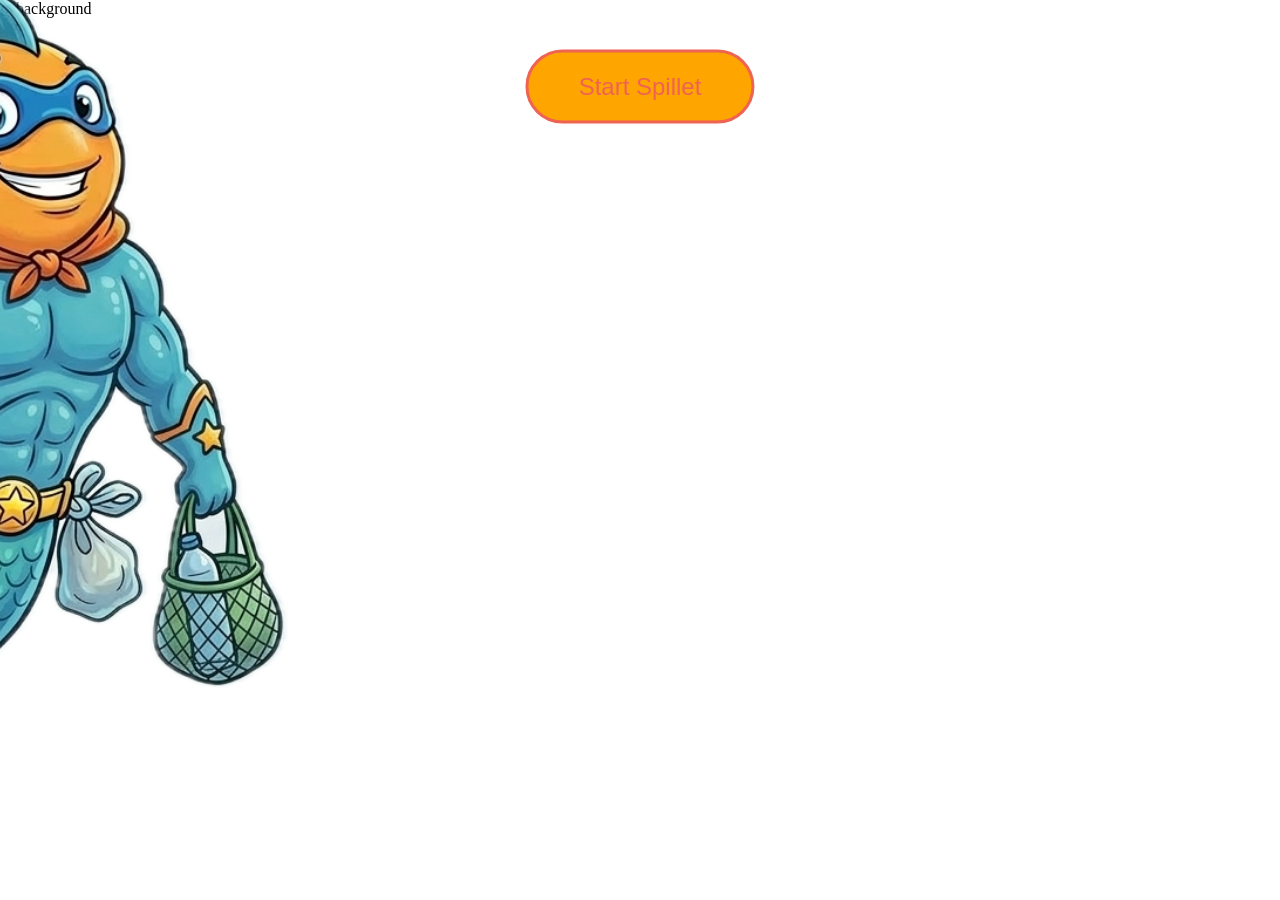
==== index.html @ 61126d5a "html game background" ====
<!DOCTYPE html>
<html lang="en">
<head>
    <meta charset="UTF-8">
    <meta name="viewport" content="width=device-width, initial-scale=1.0">
    <title>Document</title>
    <link rel="stylesheet" href="css/style.css">
</head>
<body>
   
<header class="header">
    <img src="img/background.jpg" alt="background">
  <div class="title">
    <h1>HAVETS HELTE</h1>
    <p class="mission">Mission: Rent hav</p>

    <a href="game.html"><button class="start_game">Start Spillet</button></a>

    <div class="hero_fish">
        <img src="img/hero_fish.png" alt="hero fish">
    </div>
</div>

</header>
    <script src="js/script.js"></script>
</body>
</html>
---- css/style.css ----
*{
    margin: 0;
    padding: 0;
    box-sizing: border-box;
}
:root{
    --font-size-small: 13px;
    --font-size-base: 16px;
    --font-size-medium: 18px;
    --font-size-large: 20px;
    --font-size-xl: 24px;
    --font-size-xxl: 28px;

    --text-color: white;

}

.header{
    position: relative;
}

.header img{
    width:100%;
    height:100vh;
    object-fit:cover;
}

.title{
    position: absolute;
    top:40%;
    left:50%;
    transform: translate(-50%, -50%);
    color:white;
    text-align:center;
    font-family: Verdana, Geneva, Tahoma, sans-serif;
}

.mission{
    font-family: serif;
    font-size: 2rem;
}

.header{
  position: relative;
}

.start_game{
    margin-top:30px;

    border:solid;
    border-color: #EE6352;
    background-color: orange;
    color: #EE6352;

    border-radius:50px;
    padding:20px 50px;

    font-size:1.5rem;
    cursor:pointer;
}

.start_game:hover{
    transform: scale(1.1);
}

h1{
    font-size: 80px;
}

.hero_fish{
    position: absolute;
    top: 20px;
    right: 500px;
    width: 1000px;
    cursor: pointer;
}

.hero_fish:hover{
    transform: scale(1.1);
}
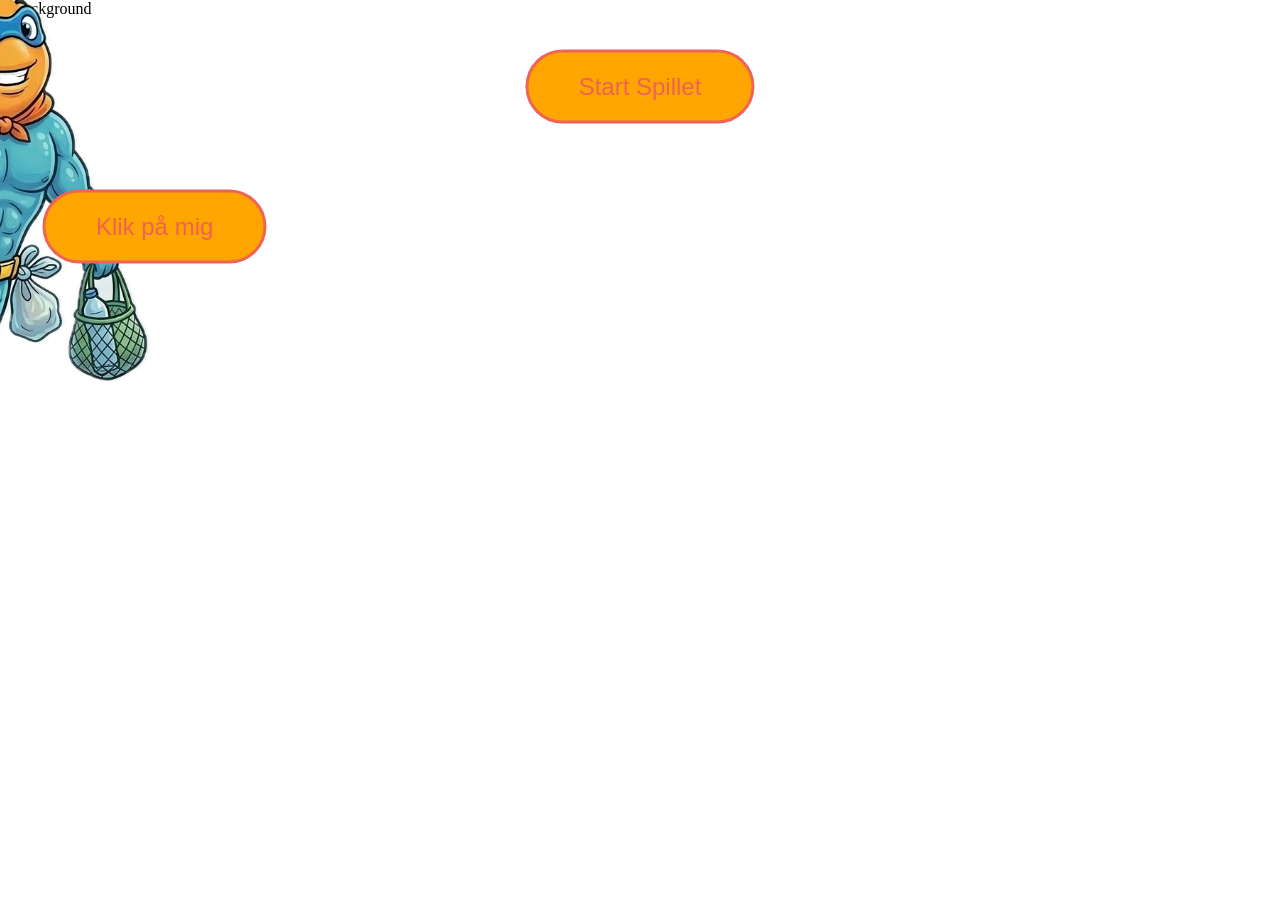
==== commit 78f305db: "klik på mig htaml css" ====
--- a/index.html
+++ b/index.html
@@ -10,18 +10,24 @@
    
 <header class="header">
     <img src="img/background.jpg" alt="background">
-  <div class="title">
-    <h1>HAVETS HELTE</h1>
-    <p class="mission">Mission: Rent hav</p>
+    <div class="title">
+        <h1>HAVETS HELTE</h1>
+        <p class="mission">Mission: Rent hav</p>
 
-    <a href="game.html"><button class="start_game">Start Spillet</button></a>
+        <a href="game.html"><button class="start_game">Start Spillet</button></a>
 
-    <div class="hero_fish">
-        <img src="img/hero_fish.png" alt="hero fish">
+        <div class="hero_fish">
+            <audio id="heltelyd">
+                <source src="mp3/forside-vo.mp3" type="audio/mpeg">
+                Your browser does not support the audio element.
+            </audio>
+            <img src="img/hero_fish.png" id="hero_fish" alt="hero fish">
+        </div>
+        <button class="click">Klik på mig</button>
     </div>
-</div>
+
 
 </header>
-    <script src="js/script.js"></script>
+    <script src="js/index.js"></script>
 </body>
 </html>
--- a/css/style.css
+++ b/css/style.css
@@ -12,7 +12,6 @@
     --font-size-xxl: 28px;
 
     --text-color: white;
-
 }
 
 .header{
@@ -21,7 +20,7 @@
 
 .header img{
     width:100%;
-    height:100vh;
+    height:100%;
     object-fit:cover;
 }
 
@@ -36,8 +35,8 @@
 }
 
 .mission{
-    font-family: serif;
     font-size: 2rem;
+    font-family: Verdana, Geneva, Tahoma, sans-serif;
 }
 
 .header{
@@ -48,7 +47,7 @@
     margin-top:30px;
 
     border:solid;
-    border-color: #EE6352;
+    border-color: hsl(7, 82%, 63%);
     background-color: orange;
     color: #EE6352;
 
@@ -77,4 +76,20 @@
 
 .hero_fish:hover{
     transform: scale(1.1);
+}
+
+.click{
+ 
+    position:absolute;
+    left: -50%;
+    bottom: -60%;
+    border:solid;
+    border-color: hsl(7, 82%, 63%);
+    background-color: orange;
+    color: #EE6352;
+
+    border-radius:50px;
+    padding:20px 50px;
+    font-size:1.5rem;
+    cursor:pointer;
 }
